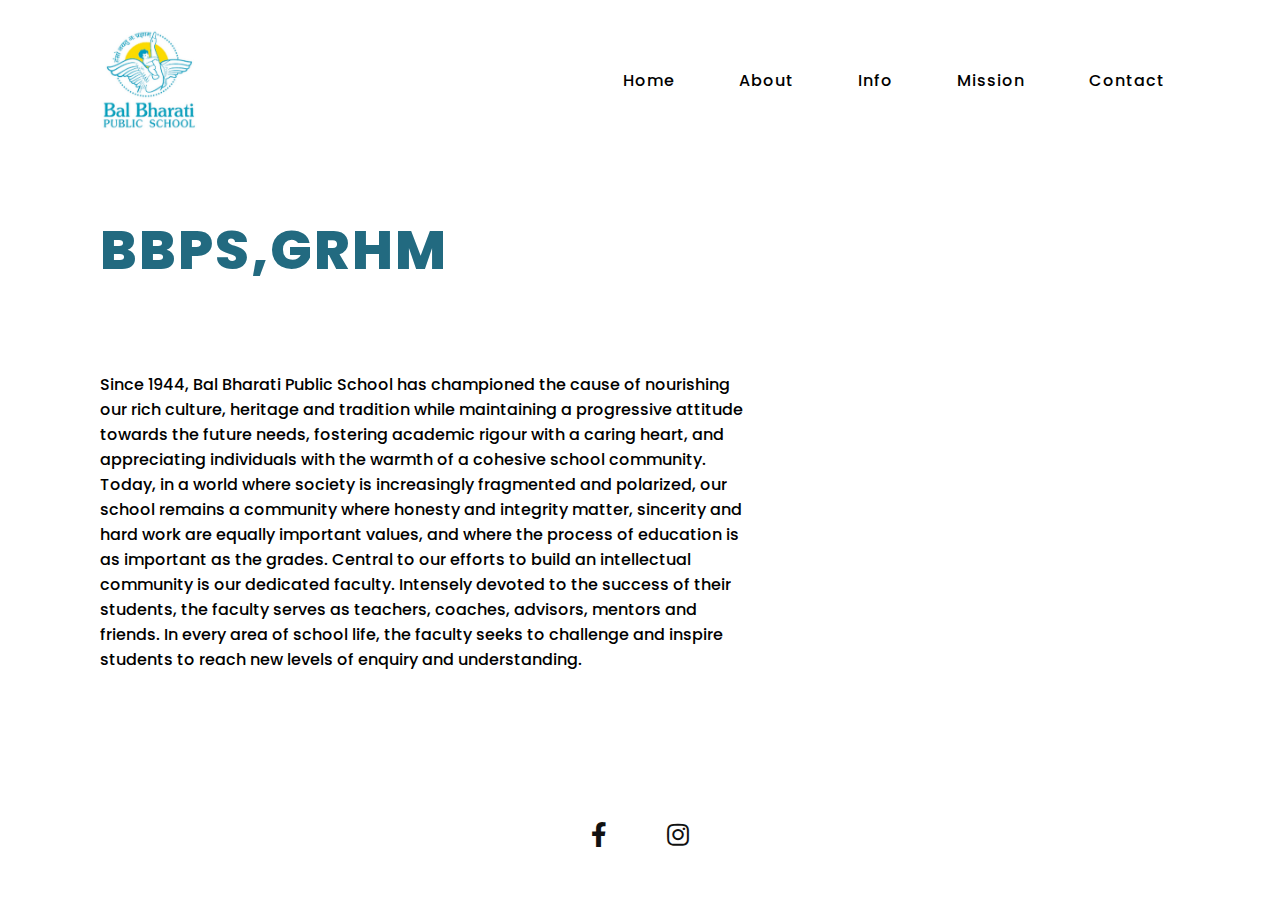
==== about.html @ cba6a4d5 "Add files via upload" ====
<!DOCTYPE html>
<html lang="en" dir="ltr">
  <head>
    <meta charset="utf-8">
    <meta name="viewport" content="width=device-width, initial-scale=1.0">
    <title>Responsive Website Landing Page Design</title>
    <link rel="stylesheet" href="style.css">
    <link rel="stylesheet" href="https://cdnjs.cloudflare.com/ajax/libs/font-awesome/5.14.0/css/all.min.css">
    <link href="https://fonts.googleapis.com/css2?family=Poppins:wght@300;400;500;600;700;800;900&display=swap" rel="stylesheet">
  </head>
  <body>

    <section>
        <input type="checkbox"  id="check">
      <header>
        <img src="school-logo.jpg" alt="School Logo">
        <div class="navigation">
          <a href="index.html">Home</a>
          <a href="about.html">About</a>
          <a href="info.html">Info</a>
          <a href="mission.html">Mission</a>
          <a href="contact.html">Contact</a>
        </div>
        <label for="check">
<i class="fas fa-bars menu-btn"></i>
<i class="fas fa-times close-btn"></i>

        </label>
      </header>
      <div class="content">
        <div class="info">
          <h2>BBPS,GRHM <br><span>About Us</span></h2>
          <p>Since 1944, Bal Bharati Public School has championed the cause of nourishing our rich culture, heritage and tradition while maintaining a progressive attitude towards the future needs, fostering academic rigour with a caring heart, and appreciating individuals with the warmth of a cohesive school community. Today, in a world where society is increasingly fragmented and polarized, our school remains a community where honesty and integrity matter, sincerity and hard work are equally important values, and where the process of education is as important as the grades.

            Central to our efforts to build an intellectual community is our dedicated faculty. Intensely devoted to the success of their students, the faculty serves as teachers, coaches, advisors, mentors and friends. In every area of school life, the faculty seeks to challenge and inspire students to reach new levels of enquiry and understanding.
            
           
            
           
             
        </div>
      </div>
      <div class="media-icons">
        <a href="https://www.facebook.com/bbpsgrh"><i class="fab fa-facebook-f"></i></a>
        <a href="https://www.instagram.com/bbps.grhm/?utm_medium=copy_link"><i class="fab fa-instagram"></i></a>
      </div>
    </section>

  </body>
</html>
---- style.css ----
*{
    margin: 0;
    padding: 0;
    box-sizing: border-box;
    font-family: "Poppins", sans-serif;
}  
section{
    position: relative;
    width: 100%;
    min-height: 100vh;
    display: flex;
    flex-direction: column;
    justify-content: flex-start;
    background: url(BG.jpg)no-repeat;
    background-size: cover;
    background-position: center;
}
header{
    position:relative;
    top: 0;
    width: 100%;
    padding: 30px 100px;
    display: flex;
    justify-content: space-between;
    align-items: center;


}
header .logo{
    position: relative;
    color: #000;
    font-size: 30px;
    text-decoration: none;
    text-transform: uppercase;
    font-weight: 800;
    letter-spacing: 1px;
}

header .navigation  a{
color:#000;
text-decoration: none;
font-weight: 500;
letter-spacing: 1px;
padding: 2px 15px;
border-radius: 20px;
transition: 0.3s;
transition-property: background;
}
header  .navigation a:not(:last-child){
    margin-right: 30px;
}
header  .navigation  a:hover{

    background: #fff;
}
.content{
    max-width: 650px;
    margin: 60px 100px;
}

.content .info h2{
    color: #226A80;
    font-size: 55px;
    text-transform: uppercase;
    font-weight: 800;
    letter-spacing: 2px;
    line-height: 60px;
    margin-bottom: 30px
}

.content .info h2 span{
    color: #fff;
    font-size   : 50px;
    font-weight: 600;

}

.content .info p{
    font-size: 16px;
font-weight: 500;
margin-bottom: 40px;
}

.content .info-btn{
    color: #fff;
    background: #226A80;
    text-decoration: none;
    text-transform: uppercase;
font-weight: 700;
letter-spacing: 2px;
padding: 10px 20px;
border-radius: 5px;
transition: 0.3s;
transition-property: background;
}

.content .info-btn:hover{
background: #0c4f60;
}

.media-icons{
    display: flex;
    justify-content: center;
    align-items: center;
    margin:auto;
}

.media-icons a{
    position: relative;
    color: #111;
    font-size: 25px;
    transition: 0.3s;
    transition-property: transform;
}

.media-icons  a:not(:last-child){
margin-right: 60px;
}

.media-icons a:hover{
    transform: scale(1.5);
}

label{
display: none;
}

#check{
    z-index: 3;
    display: none;
}

img {
    width: -100px;
    height: 100px;
}
@media (max-width: 960px){
header .navigation{
    display: none;
}
label{
    display: block;
    font-size: 25px;
    cursor: pointer;
    transition: 0.3s;
    transition-property: color;
}

label:hover{
    color: #fff;
}
label .close-btn{
    display: none;
}

#check:checked ~ header .navigation{
    z-index: 2;
    position: fixed;
    background: rgba(114, 223, 255, 0.9);
    top: 0;
    bottom: 0;
    left: 0;
    right: 0;
    display: flex;
    flex-direction: column;
    justify-content: center;
    align-items: center;
}
#check:checked ~ header .navigation a{
    font-weight: 700;
    margin-right: 0;
    margin-bottom: 50px;
    letter-spacing: 2px;

}
#check:checked ~ header label .menu-btn{
display: none;
}
#check:checked ~ header label .close-btn{
z-index: 2;
display: block;
position: fixed;

}
label .menu-btn{
position: absolute;
}
header .logo{
    position: absolute;
    bottom: -6px;

}
.content .info h2{
    font-size: 45px;
   line-height: 50px;

}
.content .info h2 span{
    font-size: 40px;
    font-weight: 600;

}
.content .info p{
    font-size: 14px;
}
}

@media (max-width: 560px){
    .content .info h2{
        font-size: 35px;
        line-height: 40px;
    
    }
    .content .info h2 span{
        font-size: 30px;
        font-weight: 600;
    
    }
    .content .info p{
        font-size: 14px;
    }

}
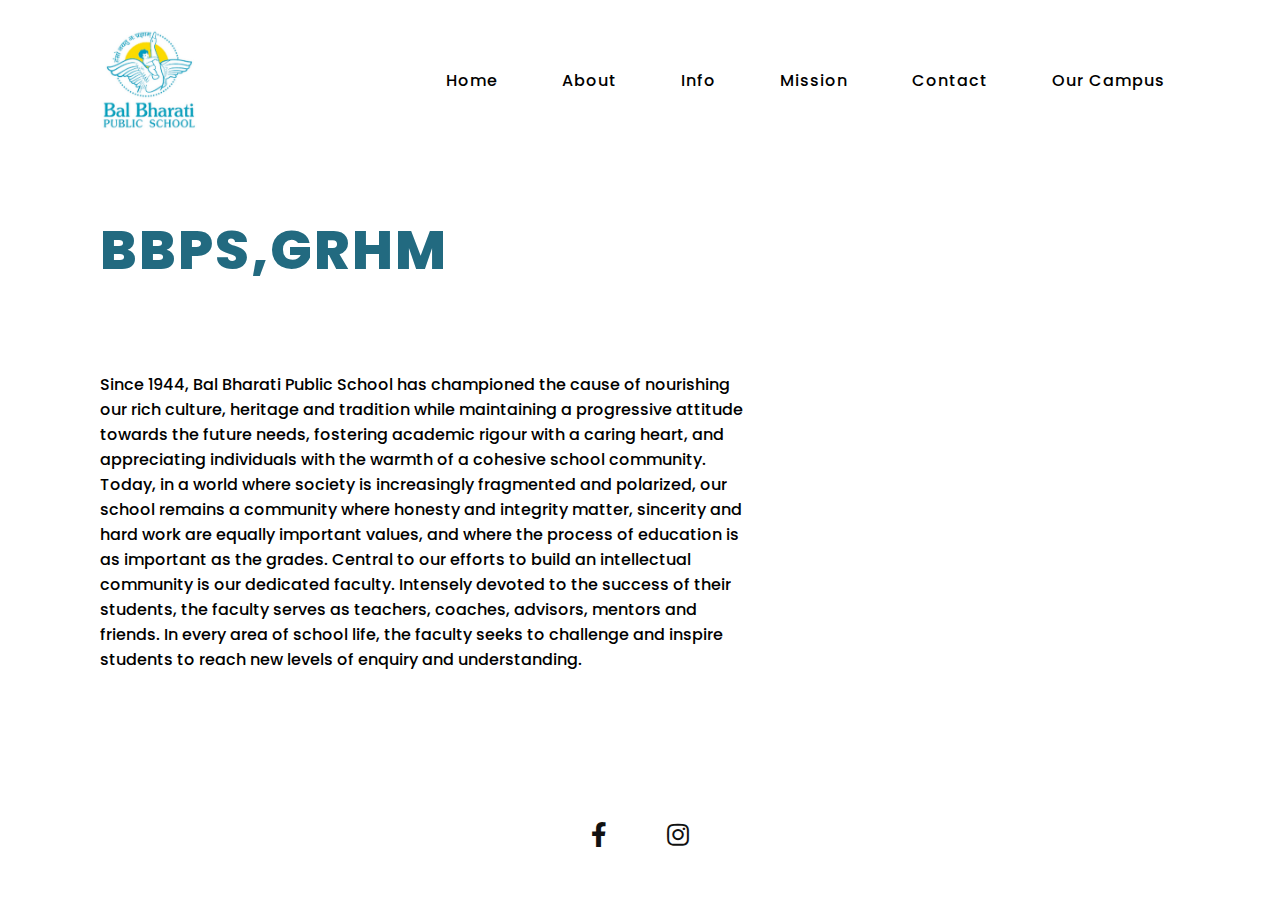
==== commit 3a31db1d: "Add files via upload" ====
--- a/about.html
+++ b/about.html
@@ -3,7 +3,8 @@
   <head>
     <meta charset="utf-8">
     <meta name="viewport" content="width=device-width, initial-scale=1.0">
-    <title>Responsive Website Landing Page Design</title>
+    <title>About Us
+    </title>
     <link rel="stylesheet" href="style.css">
     <link rel="stylesheet" href="https://cdnjs.cloudflare.com/ajax/libs/font-awesome/5.14.0/css/all.min.css">
     <link href="https://fonts.googleapis.com/css2?family=Poppins:wght@300;400;500;600;700;800;900&display=swap" rel="stylesheet">
@@ -13,13 +14,15 @@
     <section>
         <input type="checkbox"  id="check">
       <header>
-        <img src="school-logo.jpg" alt="School Logo">
+        <img src="school-logo.jpg" alt="School Logo" height="100" width="-100">
         <div class="navigation">
           <a href="index.html">Home</a>
           <a href="about.html">About</a>
           <a href="info.html">Info</a>
           <a href="mission.html">Mission</a>
           <a href="contact.html">Contact</a>
+          <a href="Our Campus.html">Our Campus</a>
+
         </div>
         <label for="check">
 <i class="fas fa-bars menu-btn"></i>
--- a/style.css
+++ b/style.css
@@ -130,10 +130,7 @@
     display: none;
 }
 
-img {
-    width: -100px;
-    height: 100px;
-}
+
 @media (max-width: 960px){
 header .navigation{
     display: none;
@@ -220,4 +217,9 @@
         font-size: 14px;
     }
 
-}+}
+.responsive{
+    width: 100%;
+  height: auto;
+}
+
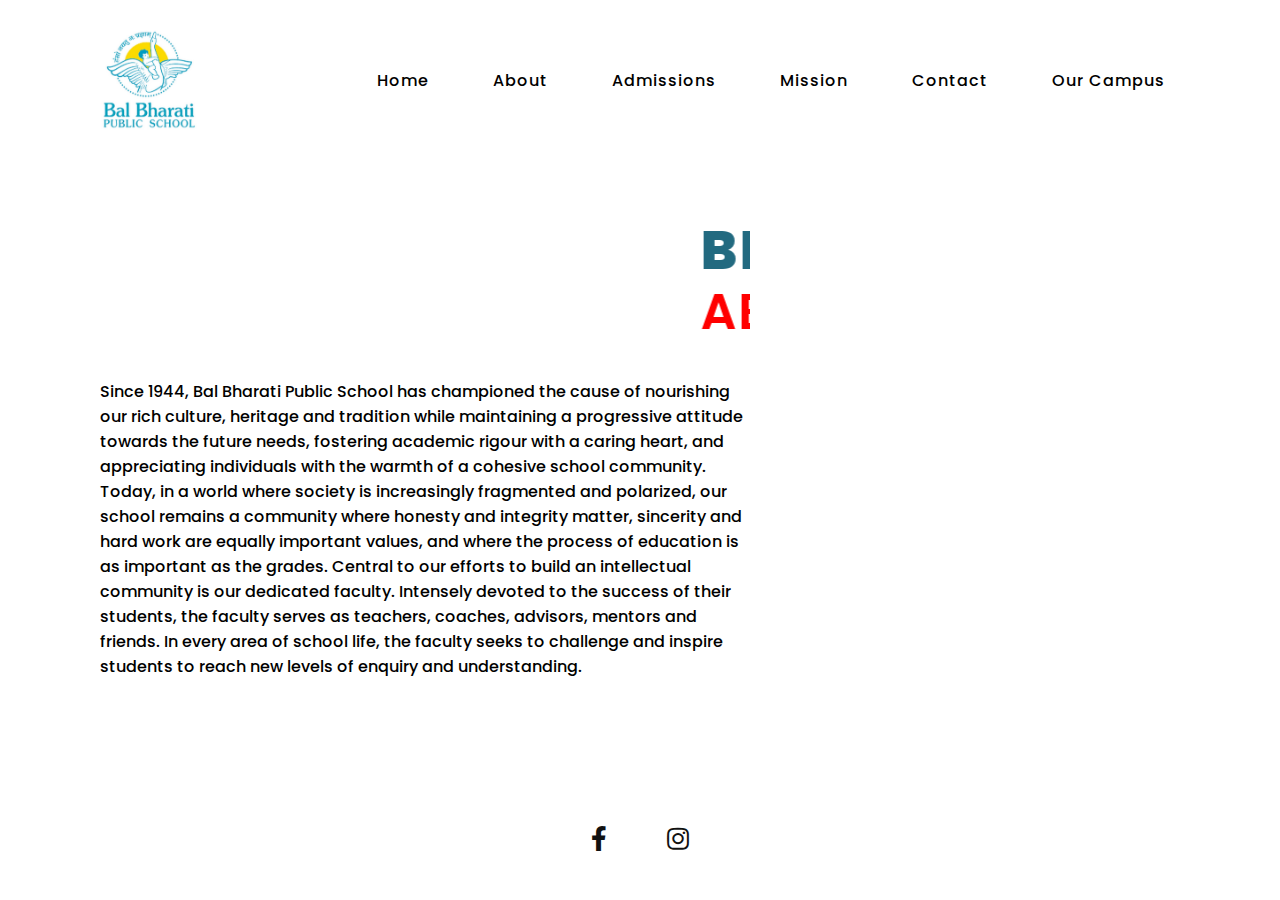
==== commit 457e4cc8: "Add files via upload" ====
--- a/about.html
+++ b/about.html
@@ -18,7 +18,7 @@
         <div class="navigation">
           <a href="index.html">Home</a>
           <a href="about.html">About</a>
-          <a href="info.html">Info</a>
+          <a href="info.html">Admissions</a>
           <a href="mission.html">Mission</a>
           <a href="contact.html">Contact</a>
           <a href="Our Campus.html">Our Campus</a>
@@ -32,7 +32,7 @@
       </header>
       <div class="content">
         <div class="info">
-          <h2>BBPS,GRHM <br><span>About Us</span></h2>
+          <marquee><h2>BBPS,GRHM <br><span>About Us</span></h2></marquee>
           <p>Since 1944, Bal Bharati Public School has championed the cause of nourishing our rich culture, heritage and tradition while maintaining a progressive attitude towards the future needs, fostering academic rigour with a caring heart, and appreciating individuals with the warmth of a cohesive school community. Today, in a world where society is increasingly fragmented and polarized, our school remains a community where honesty and integrity matter, sincerity and hard work are equally important values, and where the process of education is as important as the grades.
 
             Central to our efforts to build an intellectual community is our dedicated faculty. Intensely devoted to the success of their students, the faculty serves as teachers, coaches, advisors, mentors and friends. In every area of school life, the faculty seeks to challenge and inspire students to reach new levels of enquiry and understanding.
--- a/style.css
+++ b/style.css
@@ -69,7 +69,7 @@
 }
 
 .content .info h2 span{
-    color: #fff;
+    color: red;
     font-size   : 50px;
     font-weight: 600;
 
@@ -222,4 +222,8 @@
     width: 100%;
   height: auto;
 }
-
+.center {
+    margin-left: auto;
+    margin-right: auto;
+  }
+  